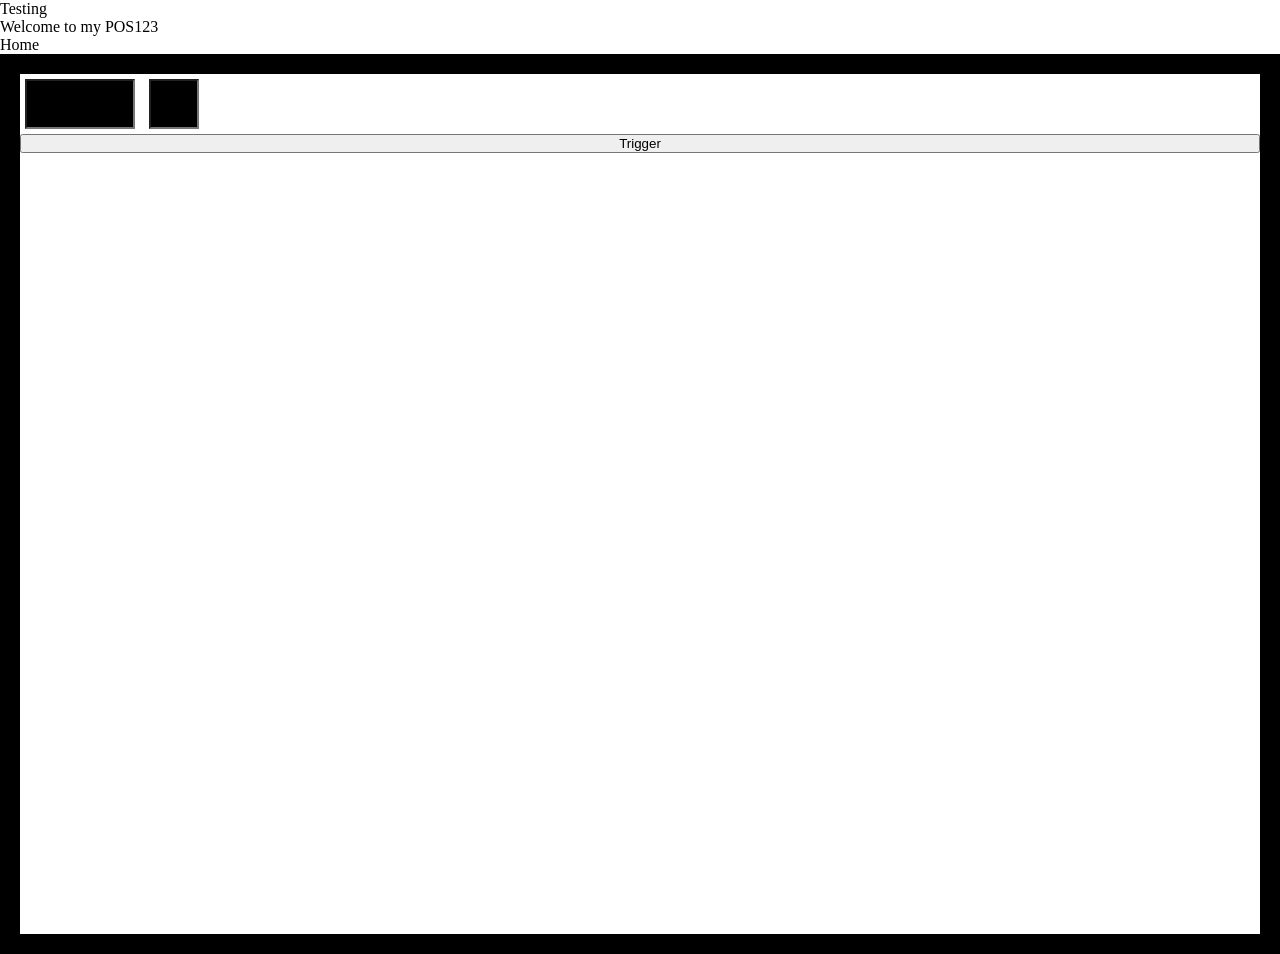
==== index.html @ 63791df9 "test" ====
<!DOCTYPE html>
<html lang="en">
<head>
    <meta charset="UTF-8">
    <meta name="viewport" content="width=device-width, initial-scale=1.0">
    <link rel="stylesheet" href="./main.css"
    <title>Testing</title>
</head>
<body>
    <header>Welcome to my POS123</header>  
    <nav>Home</nav>
    <div class="parent">
        <form id="fastcode" class="fastcode">
            <input class="fctext1" type="text" name="input-1" /> 
            <input class="fctext2" type="text" name="input-2" />
        </form>
            <button onclick="trigger();">Trigger</button>
    </div>
</body>
<script>
    function trigger(){
        var element1 = document.createElement("input");
        element1.classList.add("fctext1");
        element1.setAttribute("type","text");

        var element2 = document.createElement("input");
        element2.classList.add("fctext2");
        element2.setAttribute("type","text");

        console.log(element1);

        var fastcode = document.getElementById('fastcode');
        fastcode.append(element1);
        fastcode.append(element2);

    }
</script>

</html>
---- main.css ----
*{
    box-sizing: border-box;
    margin: 0;
    padding: 0;
}
.parent{
    height: 100vh;
    border: 20px solid rgb(0,0,0);
    display: flex;
    flex-direction: column;
}
.child1{
    width: 100px;
    height: 100px;
    background: rgb(172, 11, 11);
    order: 0;
}
.child2{
    width: 100px;
    height: 100px;
    background: rgb(77, 8, 189);
    order: 2;
}
.child3{
    width: 100px;
    height: 100px;
    background: rgb(9, 243, 40);
    order: 1;
}
.child4{
    width: 100px;
    height: 100px;
    background: rgb(150, 243, 40);
    order: 4;
}
.fastcode{
}
.fctext1{

    margin: 5px;
    padding: 5px;
    width: 50px;
    min-width: 110px;
    height: 50px;
    text-align: right;
    background: black;
    color: white;
    font-size: 7vh;
}
.fctext2{
    margin: 5px;
    padding: 5px;
    width: 50px;
    min-width: 50px;
    height: 50px;
    text-align: right;
    background: black;
    color: white;
    font-size: 7vh;
}
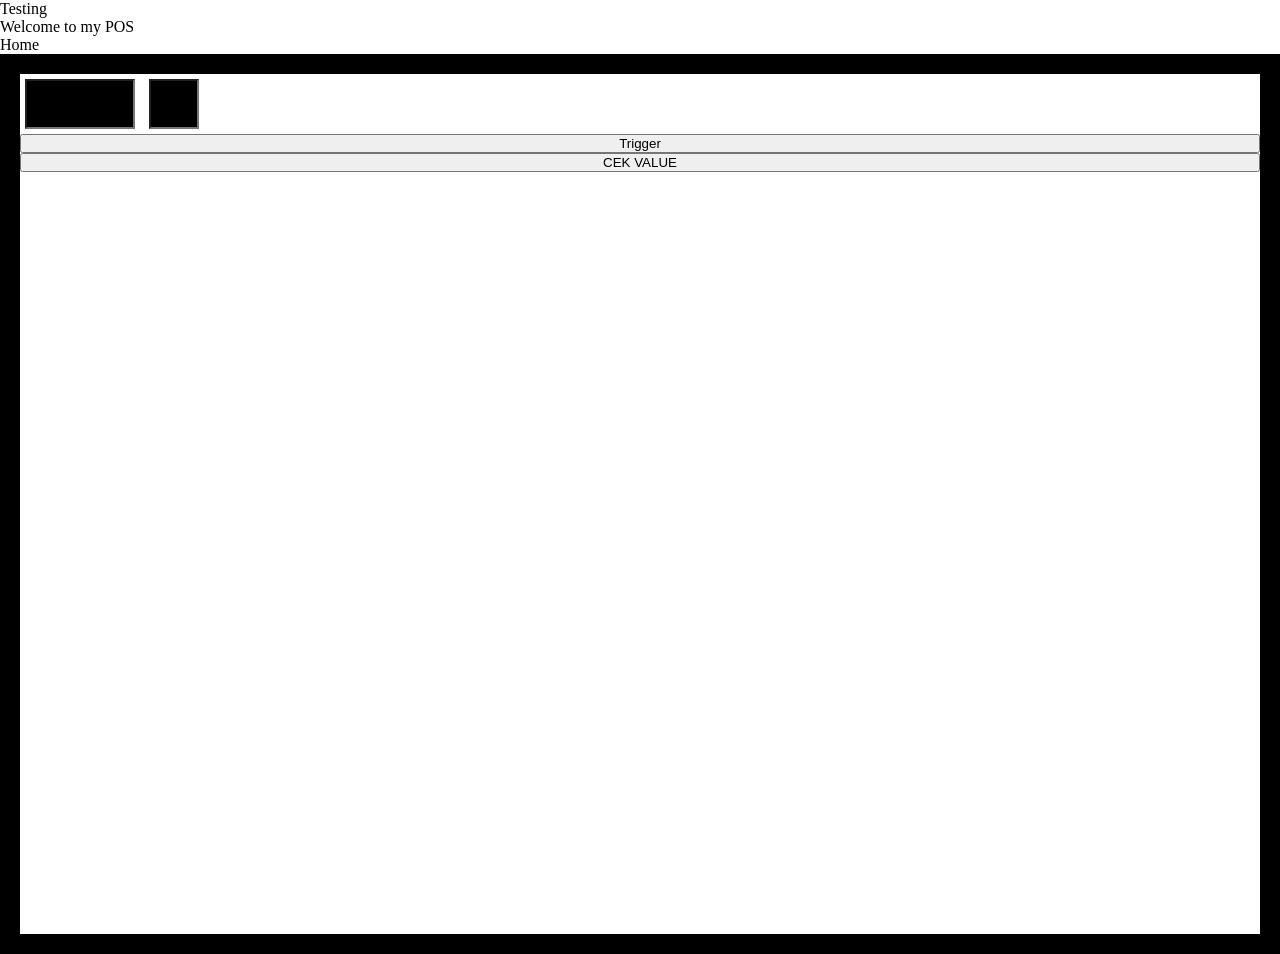
==== commit ccf60fa7: "asu" ====
--- a/index.html
+++ b/index.html
@@ -7,32 +7,96 @@
     <title>Testing</title>
 </head>
 <body>
-    <header>Welcome to my POS123</header>  
+    <header>Welcome to my POS</header>
     <nav>Home</nav>
     <div class="parent">
         <form id="fastcode" class="fastcode">
-            <input class="fctext1" type="text" name="input-1" /> 
-            <input class="fctext2" type="text" name="input-2" />
+            <input class="fctext1" type="text" maxlength="2" name="input-1[]" onkeyup="cek_key(event)" onchange="cekvalue1(this)" />
+            <input class="fctext2" type="text" maxlength="2" name="input-2[]" onkeyup="cek_key(event)" onchange="cekvalue2(this)"/>
         </form>
             <button onclick="trigger();">Trigger</button>
+            <button onclick="cek_value();">CEK VALUE</button> 
     </div>
 </body>
-<script>
+<script> 
+    const menulist = [
+        ["Nasi",1,
+            [
+                ["Nasi Goreng",1],
+                ["Nasi Uduk",2],
+                ["Nasi Pecel",3]
+            ]
+        ],
+        ["Mie",2,
+            [
+                ["Mie Goreng",1],
+                ["Mie Ayam",2],
+                ["Mie Kuah",3]
+            ]
+        ],
+        ["Minuman",3,
+            [
+                ["Es Teh",1],
+                ["Aqua",2],
+                ["Es Jeruk",3]
+            ]
+        ]
+    ];
+    //karakter 1 = 1-3, karakter 2 = 1-3;
+    console.log(menulist);
+
+    function cek_input(t){
+        //oninput="this.value=this.value.replace(/[^0-9]/g,'');"
+    }
+
+    function cek_key(t){
+        console.log(t.keyCode);
+    }
+    function getArrayDepth(value) {
+        return Array.isArray(value) ? 1 + Math.max(...value.map(getArrayDepth)) :0;
+    }
+    console.log("dalem:" + getArrayDepth(menulist));
+    function cekvalue1(t){
+        //console.log(t.value + " indexof" + t.indexOf());
+        console.log(Array.from(t.parentNode.children).indexOf(t));
+        console.log(t.value);
+    }
+
+    function cekvalue2(t){
+        console.log(t.value);
+    }
+
+    function halu(){
+        console.log("halu");
+    }
     function trigger(){
         var element1 = document.createElement("input");
         element1.classList.add("fctext1");
         element1.setAttribute("type","text");
+        element1.setAttribute("name","input-1[]");
+        element1.setAttribute("onchange","cekvalue1(this)");
+        //element1.addEventListener("onchange",halu,false);
+        console.log(element1);
 
         var element2 = document.createElement("input");
         element2.classList.add("fctext2");
         element2.setAttribute("type","text");
+        element2.setAttribute("name","input-2[]");
+        element2.setAttribute("onchange","cekvalue2(this)");
+        //element2.addEventListener("onchange",halu,false);
 
-        console.log(element1);
 
         var fastcode = document.getElementById('fastcode');
         fastcode.append(element1);
         fastcode.append(element2);
 
+        console.log(element2);
+
+    }
+    function cek_value(){
+        var input1 = document.getElementsByName('input-1[]');
+        var input2 = document.getElementsByName('input-2[]');
+        console.log(input1);
     }
 </script>
 
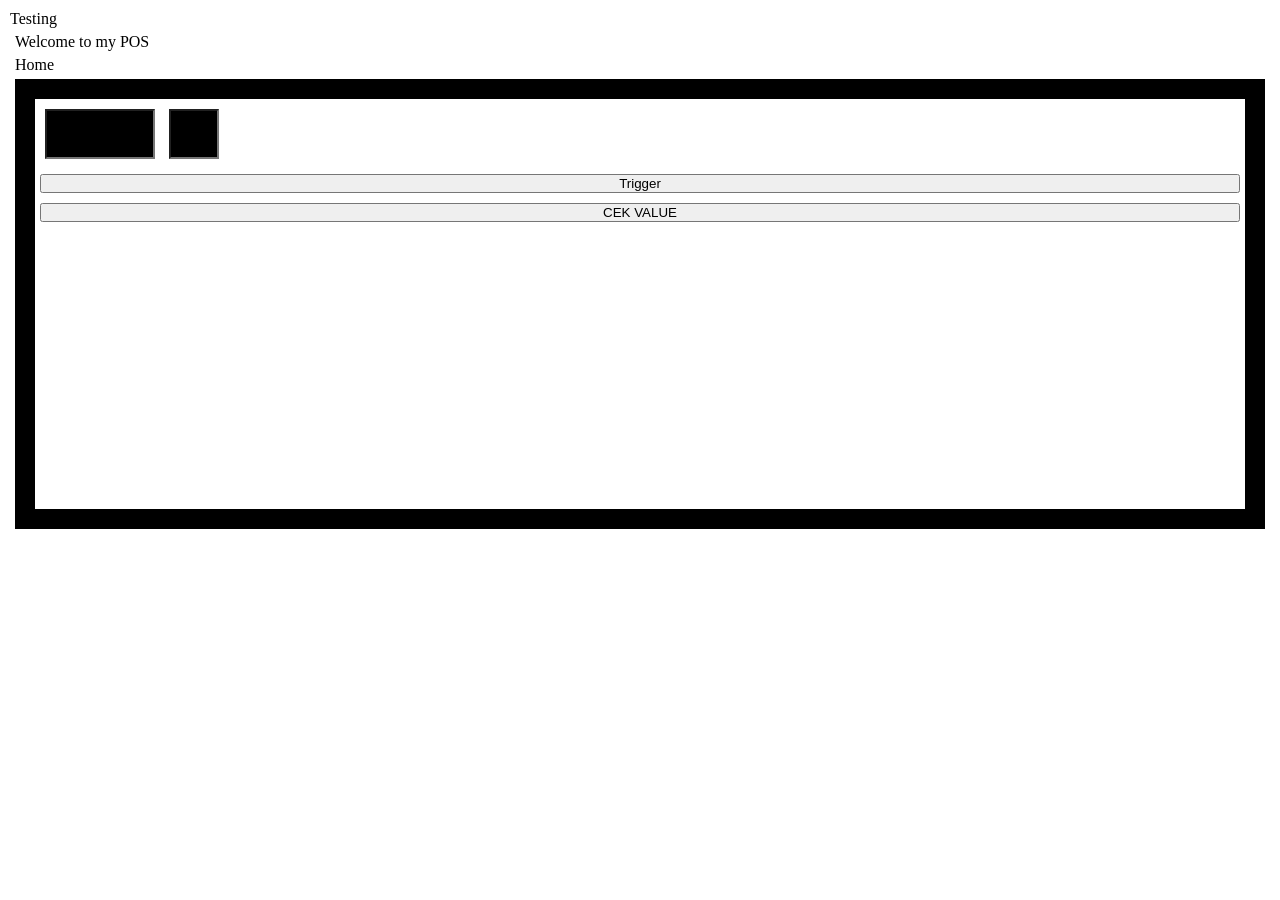
==== commit 62bf6120: "riq" ====
--- a/index.html
+++ b/index.html
@@ -9,6 +9,7 @@
 <body>
     <header>Welcome to my POS</header>
     <nav>Home</nav>
+    <div id="menulist"></div>
     <div class="parent">
         <form id="fastcode" class="fastcode">
             <input class="fctext1" type="text" maxlength="2" name="input-1[]" onkeyup="cek_key(event)" onchange="cekvalue1(this)" />
@@ -42,8 +43,29 @@
             ]
         ]
     ];
+
+    const simple = [1,3,5,6];
+    const simple2 = [5,[1,2],6,[3,4]];
+    const simpleObj = {
+        {'asu':10}
+        };
+
+    for (var x = 0; x < simpleObj.length; x++) {
+        console.log(simpleObj[x].length);
+    }
     //karakter 1 = 1-3, karakter 2 = 1-3;
-    console.log(menulist);
+    console.log(menulist); 
+
+    //let arrayroot = menulist.length;
+    for (var i = 0; i < menulist.length; i++) {
+    console.log(i);
+    console.log(menulist[i][0]); 
+    console.log(menulist[i][1]);
+    let listtext = '<span>' + menulist[i][1] + ' :' + menulist[i][0] + '</span><br />';
+    document.getElementById('menulist').innerHTML +=listtext;
+    console.log(listtext);
+    //Do something
+    }
 
     function cek_input(t){
         //oninput="this.value=this.value.replace(/[^0-9]/g,'');"
@@ -51,6 +73,8 @@
 
     function cek_key(t){
         console.log(t.keyCode);
+        //console.log(menulist.length);
+        console.log(t.key + 'tes' + simple2.includes(parseInt(t.key)));
     }
     function getArrayDepth(value) {
         return Array.isArray(value) ? 1 + Math.max(...value.map(getArrayDepth)) :0;
@@ -60,6 +84,8 @@
         //console.log(t.value + " indexof" + t.indexOf());
         console.log(Array.from(t.parentNode.children).indexOf(t));
         console.log(t.value);
+
+
     }
 
     function cekvalue2(t){
--- a/main.css
+++ b/main.css
@@ -1,10 +1,10 @@
 *{
     box-sizing: border-box;
-    margin: 0;
-    padding: 0;
+    margin: 5px;
+    padding: 0px;
 }
 .parent{
-    height: 100vh;
+    height: 50vh;
     border: 20px solid rgb(0,0,0);
     display: flex;
     flex-direction: column;
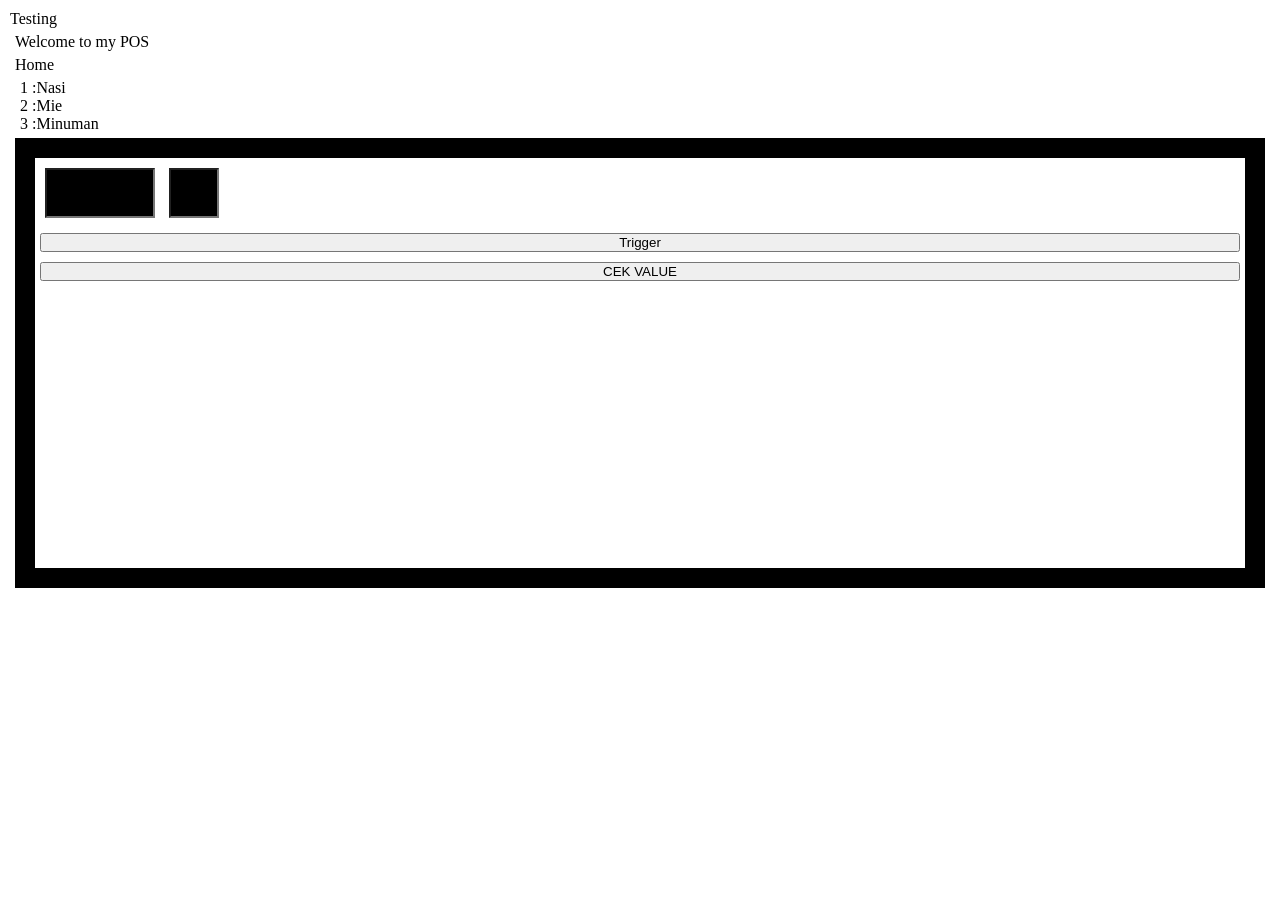
==== commit 217da702: "riq" ====
--- a/index.html
+++ b/index.html
@@ -16,7 +16,7 @@
             <input class="fctext2" type="text" maxlength="2" name="input-2[]" onkeyup="cek_key(event)" onchange="cekvalue2(this)"/>
         </form>
             <button onclick="trigger();">Trigger</button>
-            <button onclick="cek_value();">CEK VALUE</button> 
+            <button onclick="cek_value();">CEK VALUE</button>  
     </div>
 </body>
 <script> 
@@ -43,11 +43,86 @@
             ]
         ]
     ];
+    var data = [
+        
+        {'name':'nasi',type:'parent',fscode:121,
+            'child':[{name:'nasi uduk',type:'child',fscode:121,
+                'child':[{name:'Tamba Empal',type:'extra',fscode:5},]}]}
+        ,
+        {'name':'mie',fscode:212,'child':[{name:'mie goreng'}]}
+        
+    ];
+    console.log('testing:' + data[1]['child'][0].name);
+/*
+    data[0][0]['nama'] = "NASI";
+    data[0][0]['nama'] = "NASI";
+
+    var data[0][0]['nama'] = "NASI";
+    data[0][0]['fscode'] = "1";
+    data[0][0]['code'] = "11110";
+    data[0][0]['hasChild'] = true;
+    data[0][0]['numChild'] = true;
+    data[0][0]['hasVariant'] = true;
+    data[0][0]['hasExtra'] = true;
+    data[0][0]['index'] = 0;
+
+
+    data[0][0][0]['nama'] = "NASI GORENG";
+    data[0][0][0]['fscode'] = "1";
+    data[0][0][0]['code'] = "11111";
+    data[0][0][0]['hasChild'] = true;
+    data[0][0][0]['numChild'] = true;
+    data[0][0][0]['hasVariant'] = true;
+    data[0][0][0]['hasExtra'] = true;
+    data[0][0][0]['parentCode'] = 11110;
+    data[0][0][0]['parentFscode'] = 1;
+    data[0][0]['index'] = 0;
+
+    data[0][0][0]['nama'] = "NASI UDUK";
+    data[0][0][0]['fscode'] = "1";
+    data[0][0][0]['code'] = "11112";
+    data[0][0][0]['hasChild'] = true;
+    data[0][0][0]['numChild'] = true;
+    data[0][0][0]['hasVariant'] = false;
+    data[0][0][0]['hasExtra'] = false;
+    data[0][0][0]['parentCode'] = 11110;
+    data[0][0][0]['parentFscode'] = 1;
+    data[0][0]['index'] = 1;
+
+    data[0][0][0]['nama'] = "NASI UDUK";
+    data[0][0][0]['fscode'] = "1";
+    data[0][0][0]['code'] = "11113";
+    data[0][0][0]['hasChild'] = true;
+    data[0][0][0]['numChild'] = true;
+    data[0][0][0]['hasVariant'] = false;
+    data[0][0][0]['hasExtra'] = false;
+    data[0][0][0]['parentCode'] = 11110;
+    data[0][0][0]['parentFscode'] = 1;
+    data[0][0]['index'] = 2;
+
+
+    data[0][1]['nama'] = "MIE";
+    data[0][1]['fscode'] = "2";
+    data[0][1]['code'] = "23521";
+    data[0][1]['hasChild'] = true;
+    data[0][1]['numChild'] = true;
+    data[0][1]['hasVariant'] = true;
+    data[0][1]['hasExtra'] = true;
+    data[0][2]['nama'] = "MIE";
+    data[0][2]['fscode'] = "2";
+    data[0][2]['code'] = "23521";
+    data[0][2]['hasChild'] = true;
+    data[0][2]['numChild'] = true;
+    data[0][2]['hasVariant'] = true;
+    data[0][2]['hasExtra'] = true;
+*/
 
     const simple = [1,3,5,6];
     const simple2 = [5,[1,2],6,[3,4]];
     const simpleObj = {
-        {'asu':10}
+        Nasi:{'name':'Nasi','fcode':2},
+        Mie:{'name':'Mie','fcode':3}
+
         };
 
     for (var x = 0; x < simpleObj.length; x++) {
@@ -74,7 +149,9 @@
     function cek_key(t){
         console.log(t.keyCode);
         //console.log(menulist.length);
-        console.log(t.key + 'tes' + simple2.includes(parseInt(t.key)));
+        //console.log(t.key + 'tes' + simpleObj.includes(parseInt(t.key)));
+        //console.log(simpleObj.0);
+        console.log(simpleObj);
     }
     function getArrayDepth(value) {
         return Array.isArray(value) ? 1 + Math.max(...value.map(getArrayDepth)) :0;
